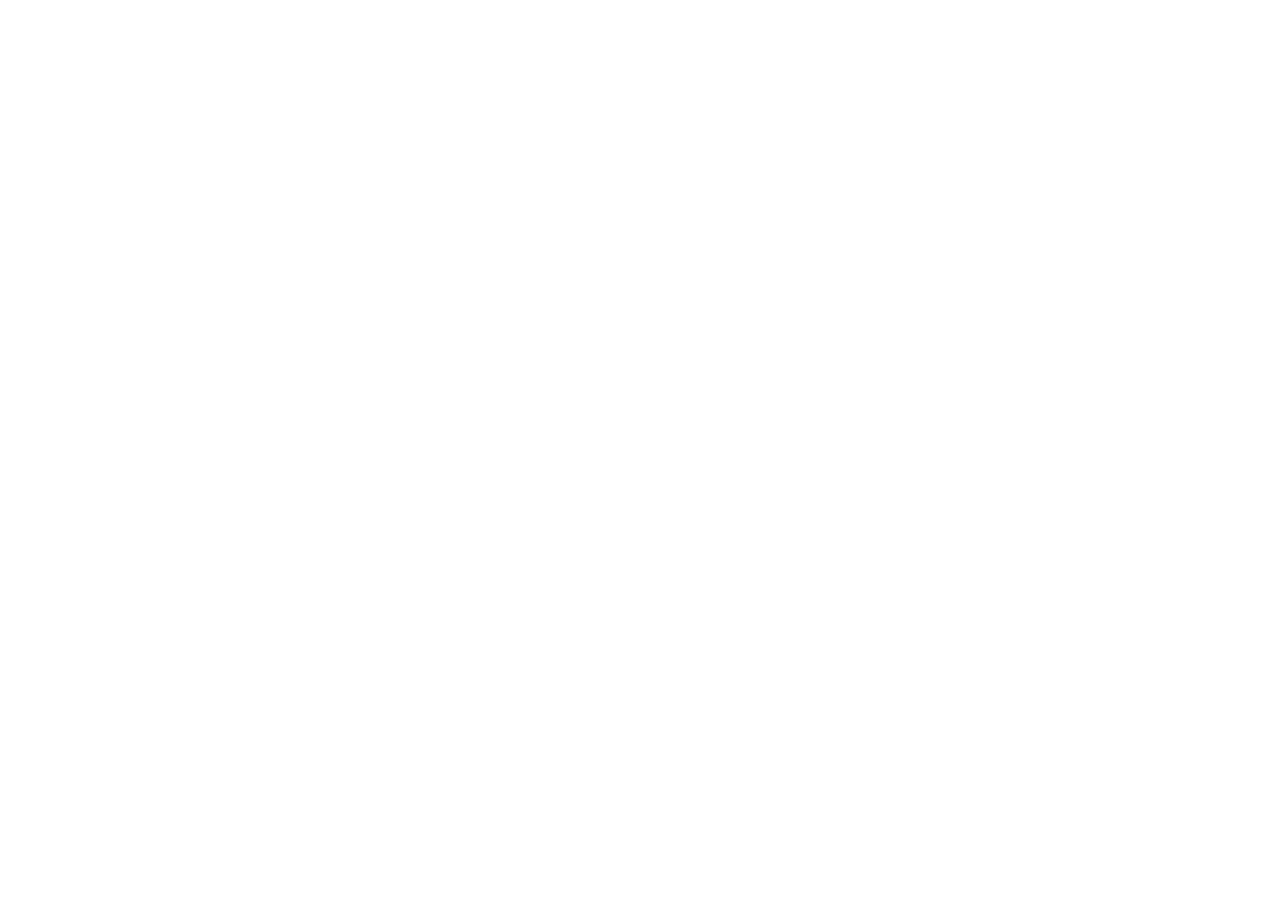
==== src/index.html @ d972da03 "Initial commit" ====
<!DOCTYPE html>
<html lang="en">
  <head>
    <meta charset="UTF-8" />
    <link rel="icon" type="image/svg+xml" href="/favicon.svg" />
    <meta name="viewport" content="width=device-width, initial-scale=1.0" />
    <title>Vanilla App Template</title>
    <link rel="stylesheet" href="./css/styles.css" />
  </head>
  <body>
    <load src="./partials/header.html" icon-path="img/sprite.svg#logo" />

    <main>
      <!-- Loads the specified .html file -->
      <load src="./partials/vite-promo.html" />
      <load src="./partials/badges.html" />
    </main>

    <load src="./partials/footer.html" />

    <script type="module" src="./main.js"></script>
  </body>
</html>
---- src/css/styles.css ----
/**
  |============================
  | include css partials with
  | default @import url()
  |============================
*/
/* Common styles */
@import url('./reset.css');
@import url('./base.css');
@import url('./container.css');
@import url('./animations.css');

/* Sections style */
@import url('./header.css');
@import url('./vite-promo.css');
@import url('./badges.css');
@import url('./back-link.css');
@import url('./footer.css');
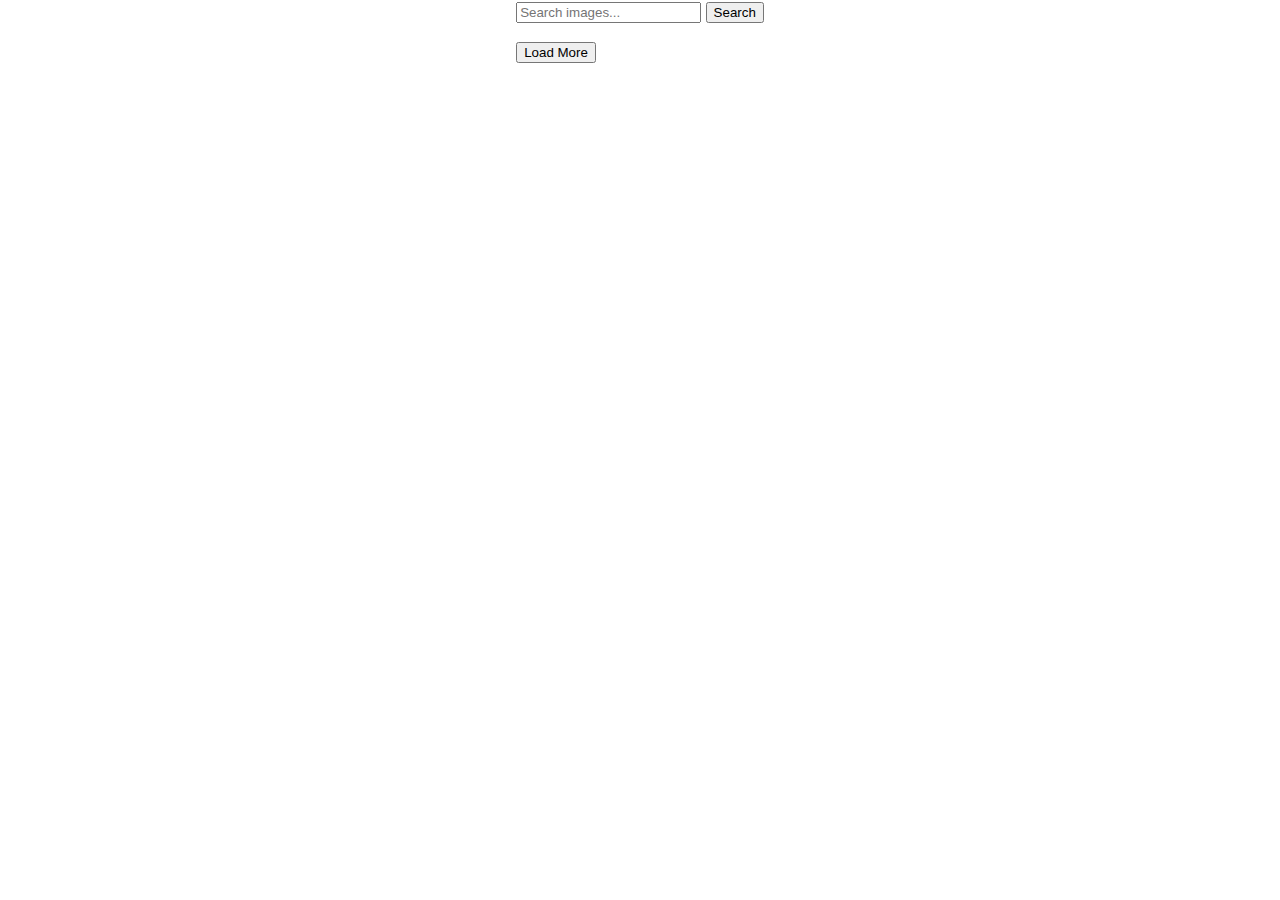
==== commit de6fea51: "js hw11" ====
--- a/src/index.html
+++ b/src/index.html
@@ -4,19 +4,19 @@
     <meta charset="UTF-8" />
     <link rel="icon" type="image/svg+xml" href="/favicon.svg" />
     <meta name="viewport" content="width=device-width, initial-scale=1.0" />
-    <title>Vanilla App Template</title>
+    <title>Eleventh Homework</title>
     <link rel="stylesheet" href="./css/styles.css" />
   </head>
   <body>
-    <load src="./partials/header.html" icon-path="img/sprite.svg#logo" />
-
     <main>
-      <!-- Loads the specified .html file -->
-      <load src="./partials/vite-promo.html" />
-      <load src="./partials/badges.html" />
+      <form id="search-form">
+        <input type="text" name="query" placeholder="Search images..." />
+        <button type="submit">Search</button>
+      </form>
+      <div class="loader">Loading...</div>
+      <div class="gallery"></div>
+      <button id="load-more">Load More</button>
     </main>
-
-    <load src="./partials/footer.html" />
 
     <script type="module" src="./main.js"></script>
   </body>
--- a/src/css/styles.css
+++ b/src/css/styles.css
@@ -16,3 +16,40 @@
 @import url('./badges.css');
 @import url('./back-link.css');
 @import url('./footer.css');
+
+body {
+  font-family: Arial, sans-serif;
+  display: flex;
+  flex-direction: column;
+  align-items: center;
+}
+
+.gallery {
+  display: flex;
+  flex-wrap: wrap;
+  gap: 16px;
+  justify-content: center;
+  margin-top: 16px;
+  padding: 0;
+  list-style: none;
+}
+
+.gallery__image {
+  width: 100%;
+  height: auto;
+  border-radius: 8px;
+}
+
+.loader {
+  display: none;
+  margin-top: 16px;
+}
+
+.loader.visible {
+  display: block;
+}
+
+.image-info {
+  text-align: center;
+  margin-top: 4px;
+}
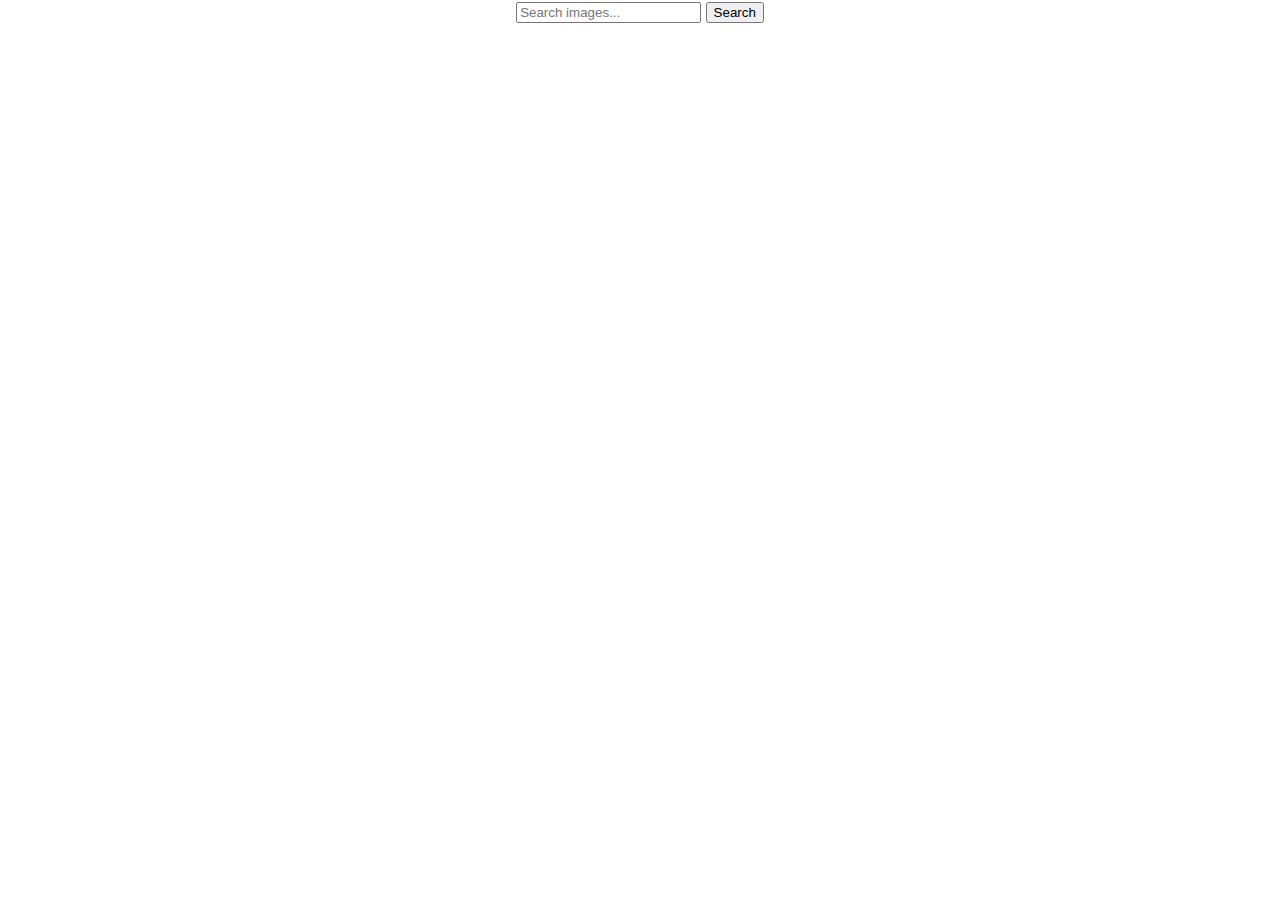
==== commit da3555e5: "js hw11" ====
--- a/src/index.html
+++ b/src/index.html
@@ -15,7 +15,6 @@
       </form>
       <div class="loader">Loading...</div>
       <div class="gallery"></div>
-      <button id="load-more">Load More</button>
     </main>
 
     <script type="module" src="./main.js"></script>
